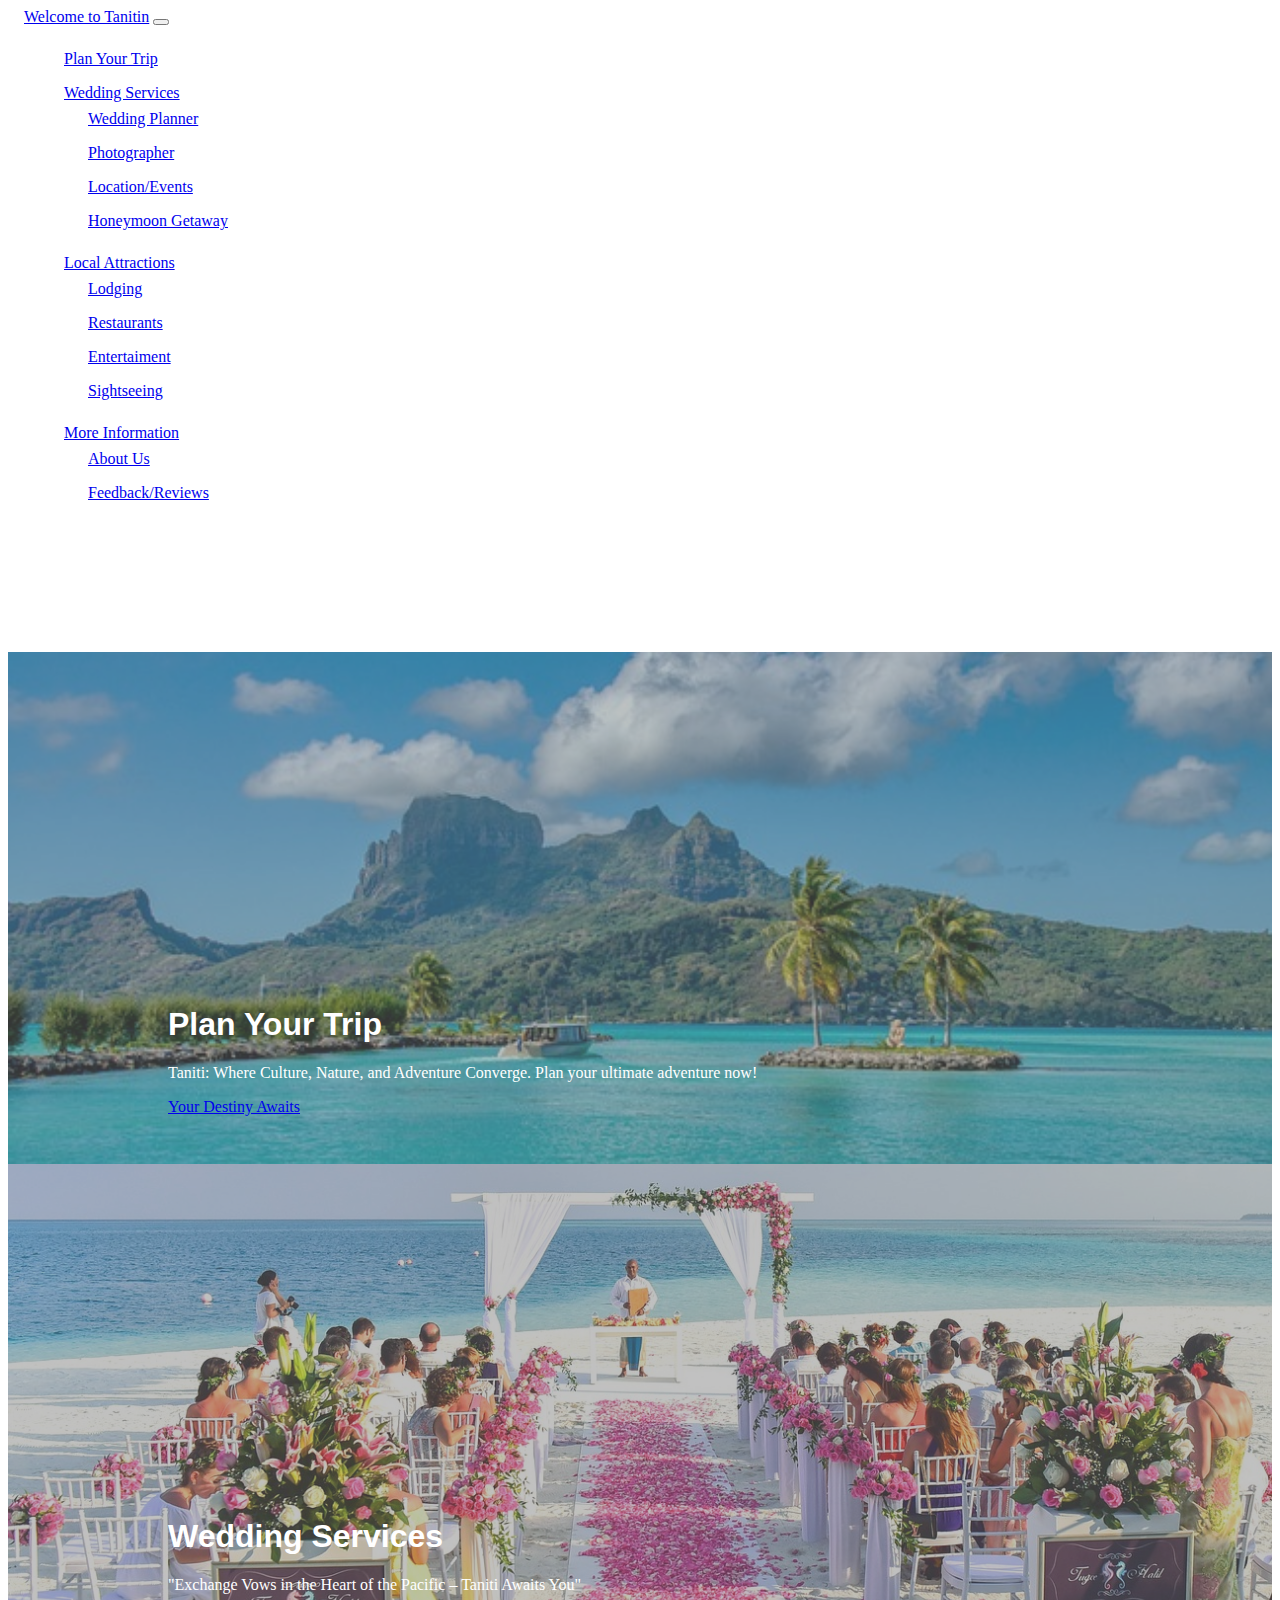
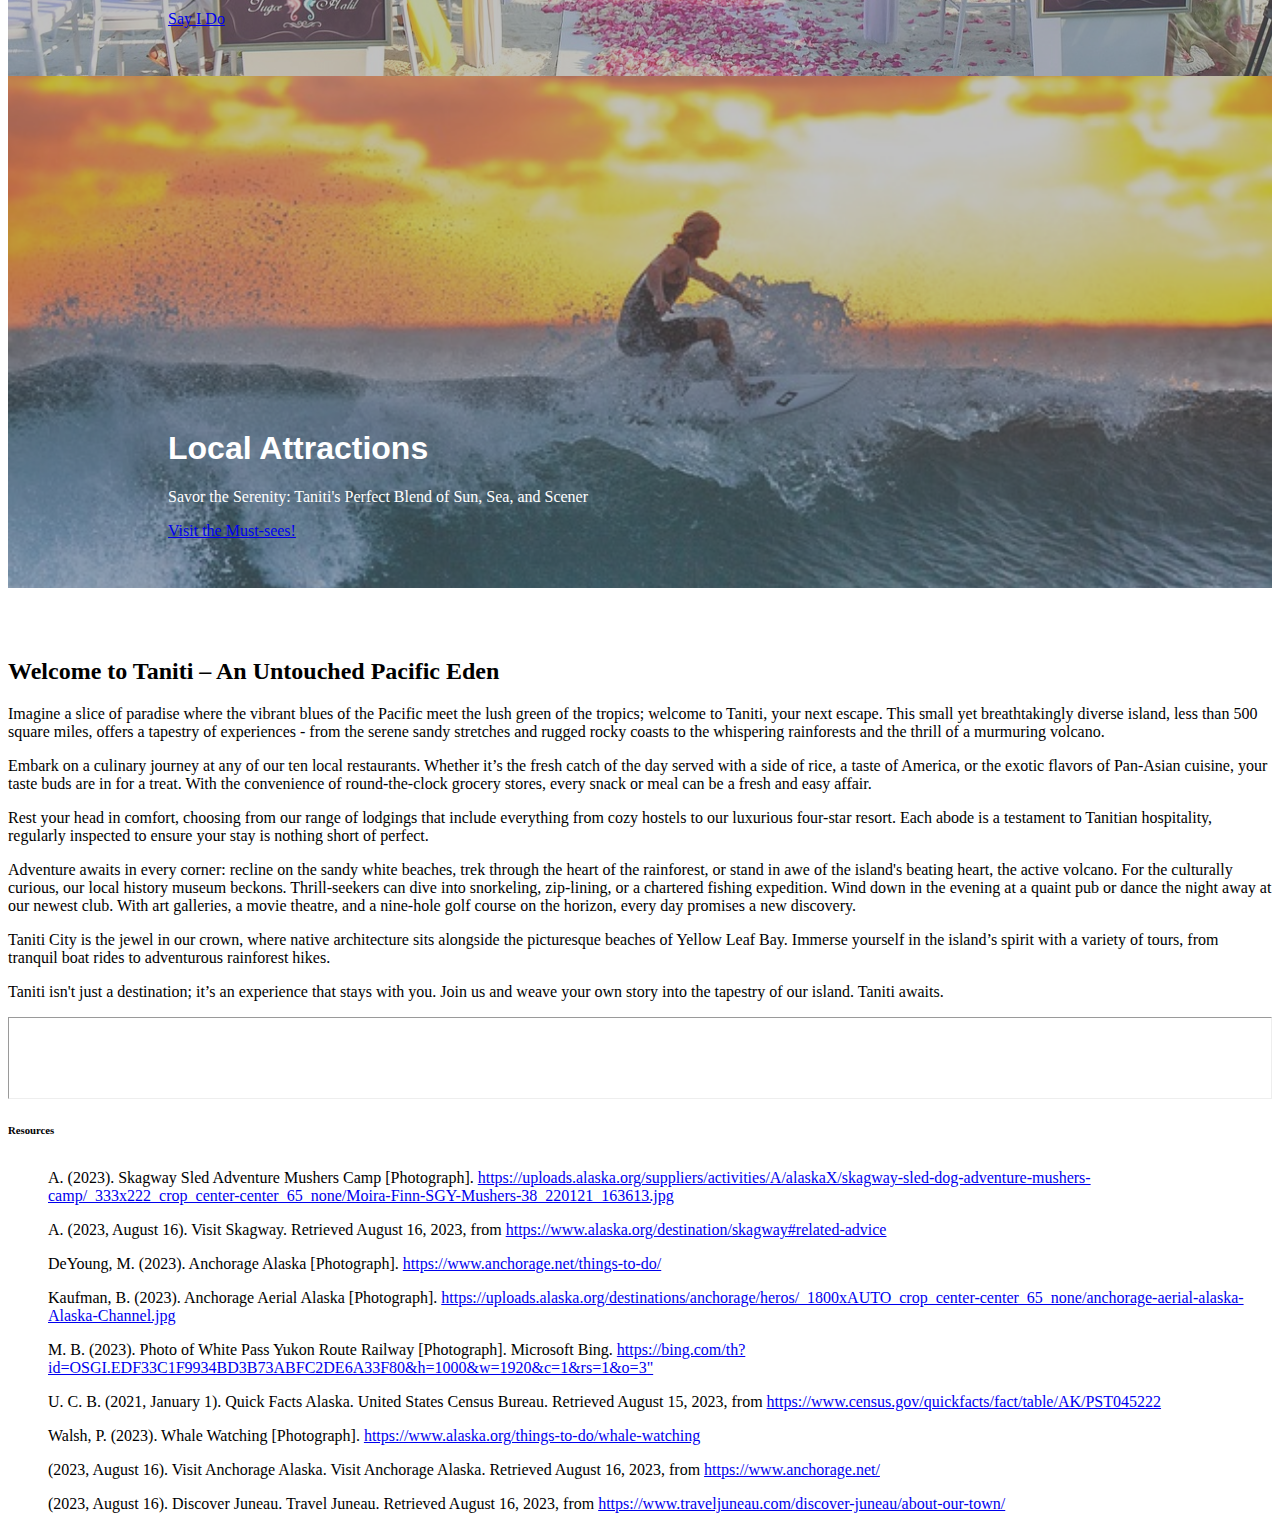
==== index.html @ 4310796c "Removed unnecessary items" ====
<!doctype html>
<html lang="en">
<head>

    <meta charset="utf-8">
    <meta name="viewport" content="width=device-width, initial-scale=1">
    <title>Welcome to Tainiti</title>

    <!-- CSS Links/Files; Bootstrap and Custom-->
    <link href="https://cdn.jsdelivr.net/npm/bootstrap@5.3.1/dist/css/bootstrap.min.css" rel="stylesheet"
        integrity="sha384-4bw+/aepP/YC94hEpVNVgiZdgIC5+VKNBQNGCHeKRQN+PtmoHDEXuppvnDJzQIu9" crossorigin="anonymous">
    <script defer src="https://cdn.jsdelivr.net/npm/bootstrap@5.3.1/dist/js/bootstrap.bundle.min.js"
        integrity="sha384-HwwvtgBNo3bZJJLYd8oVXjrBZt8cqVSpeBNS5n7C8IVInixGAoxmnlMuBnhbgrkm"
        crossorigin="anonymous"></script>
    <link rel="stylesheet" type="text/css" href="custom.css">
</head>
<!--Content Body-->

<body>
    <header>   <nav class="navbar navbar-expand-lg bg-body-tertiary">
        <div class="container-fluid">
            <a class="navbar-brand" href="./index.html">Welcome to Tanitin</a>
            <button class="navbar-toggler" type="button" data-bs-toggle="collapse"
                data-bs-target="#navbarSupportedContent" aria-controls="navbarSupportedContent" aria-expanded="false"
                aria-label="Toggle navigation">
                <span class="navbar-toggler-icon"></span>
            </button>
            <div class="collapse navbar-collapse" id="navbarSupportedContent">
                <ul class="navbar-nav me-auto mb-2 mb-lg-0">
                    <li class="nav-item">
                        <a class="nav-link active navbar-brand" aria-current="page" href="./index.html">Plan Your Trip</a>
                    </li>
                    <li class="nav-item dropdown">
                        <a class="nav-link dropdown-toggle navbar-brand" href="#" role="button"
                            data-bs-toggle="dropdown" aria-expanded="false">
                            Wedding Services
                        </a>
                        <ul class="dropdown-menu">
                            <li><a class="dropdown-item" href="./city-anchorage.html">Wedding Planner</a></li>
                            <li><a class="dropdown-item" href="./city-juneau.html">Photographer</a></li>
                            <li><a class="dropdown-item" href="./city-skagway.html">Location/Events</a></li>
                            <li><a class="dropdown-item" href="./city-skagway.html">Honeymoon Getaway</a></li>
                        </ul>
                    <li class="nav-item dropdown">
                        <a class="nav-link dropdown-toggle navbar-brand" href="#" role="button"
                            data-bs-toggle="dropdown" aria-expanded="false">
                            Local Attractions
                        </a>
                        <ul class="dropdown-menu">
                            <li><a class="dropdown-item" href="./city-anchorage.html">Lodging</a></li>
                            <li><a class="dropdown-item" href="./city-juneau.html">Restaurants</a></li>
                            <li><a class="dropdown-item" href="./city-skagway.html">Entertaiment</a></li>
                            <li><a class="dropdown-item" href="./city-skagway.html">Sightseeing</a></li>
                        </ul>
                    </li>
                    <li class="nav-item dropdown">
                        <a class="nav-link dropdown-toggle navbar-brand" href="#" role="button"
                            data-bs-toggle="dropdown" aria-expanded="false">
                            More Information
                        </a>
                        <ul class="dropdown-menu">
                            <li><a class="dropdown-item" href="./city-anchorage.html">About Us</a></li>
                            <li><a class="dropdown-item" href="./city-juneau.html">Feedback/Reviews</a></li>
                        </ul>
                    </li>
                </ul>
            </div>
        </div>
    </nav></header>
    <section role="main">
        <!--Carousel-->
        <div id="myCarousel" class="carousel slide" data-bs-ride="carousel">
            <ol class="carousel-indicators">
                <li data-bs-target="#myCarousel" data-bs-slide-to="0"></li>
                <li data-bs-target="#myCarousel" data-bs-slide-to="1"></li>
                <li data-bs-target="#myCarousel" data-bs-slide-to="2" class="active"></li>
            </ol>
            <div class="carousel-inner">
                <div class="carousel-item">
                    <div class="overlay-image" style="background-image:url(./island-5783440_640.jpg);"
                        alt="Island">
                    </div>
                    <div class="container-carousel-items">
                        <h1>Plan Your Trip</h1>
                        <p> Taniti: Where Culture, Nature, and Adventure Converge. Plan your ultimate adventure now!</p>
                        <a href="./city-anchorage.html" class="btn btn-lg btn-primary">
                            Your Destiny Awaits
                        </a>
                    </div>
                </div>
                <div class="carousel-item">
                    <div class="overlay-image" style="background-image:url(./aisle-1854077_1280.jpg);"
                        alt="A couple getting married on a beautiful island.">
                    </div>
                    <div class="container-carousel-items">
                        <h1>Wedding Services</h1>
                        <p>"Exchange Vows in the Heart of the Pacific – Taniti Awaits You"</p>
                        <a href="./city-juneau.html" class="btn btn-lg btn-primary">
                            Say I Do
                        </a>
                    </div>
                </div>
                <div class="carousel-item active">
                    <div class="overlay-image" style="background-image:url(surfing-2212948_640.jpg);"
                        alt="Surfing in the ocean near Tainiti">
                    </div>
                    <div class="container-carousel-items">
                        <h1>Local Attractions</h1>
                        <p>Savor the Serenity: Taniti's Perfect Blend of Sun, Sea, and Scener</p>
                        <a href="./city-skagway.html" class="btn btn-lg btn-primary">
                            Visit the Must-sees!
                        </a>
                    </div>
                </div>
            </div>
            <a href="#myCarousel" class="carousel-control-prev" role="button" data-bs-slide="prev">
                <span class="sr-only"></span>
                <span class="carousel-control-prev-icon" aria-hidden="true"></span>
            </a>
            <a href="#myCarousel" class="carousel-control-next" role="button" data-bs-slide="next">
                <span class="sr-only"></span>
                <span class="carousel-control-next-icon" aria-hidden="true"></span>
            </a>
        </div>

        <!--City Row-->
        <div class="container px-4 py-5" id="alaska-facts">
            <h2>Welcome to Taniti – An Untouched Pacific Eden</h2>
            <p>

Imagine a slice of paradise where the vibrant blues of the Pacific meet the lush green of the tropics; welcome to Taniti, your next escape. This small yet breathtakingly diverse island, less than 500 square miles, offers a tapestry of experiences - from the serene sandy stretches and rugged rocky coasts to the whispering rainforests and the thrill of a murmuring volcano.
</p><p>
Embark on a culinary journey at any of our ten local restaurants. Whether it’s the fresh catch of the day served with a side of rice, a taste of America, or the exotic flavors of Pan-Asian cuisine, your taste buds are in for a treat. With the convenience of round-the-clock grocery stores, every snack or meal can be a fresh and easy affair.
</p><p>
Rest your head in comfort, choosing from our range of lodgings that include everything from cozy hostels to our luxurious four-star resort. Each abode is a testament to Tanitian hospitality, regularly inspected to ensure your stay is nothing short of perfect.
</p><p>
Adventure awaits in every corner: recline on the sandy white beaches, trek through the heart of the rainforest, or stand in awe of the island's beating heart, the active volcano. For the culturally curious, our local history museum beckons. Thrill-seekers can dive into snorkeling, zip-lining, or a chartered fishing expedition. Wind down in the evening at a quaint pub or dance the night away at our newest club. With art galleries, a movie theatre, and a nine-hole golf course on the horizon, every day promises a new discovery.
</p><p>
Taniti City is the jewel in our crown, where native architecture sits alongside the picturesque beaches of Yellow Leaf Bay. Immerse yourself in the island’s spirit with a variety of tours, from tranquil boat rides to adventurous rainforest hikes.
</p><p>
Taniti isn't just a destination; it’s an experience that stays with you. Join us and weave your own story into the tapestry of our island. Taniti awaits.</p>
        </div>
     
            <!--End of Tainiti Row-->
            <hr class="featurette-divider">

            <div>
                <h6>Resources</h6>
                <ul>
                    <li>A. (2023). Skagway Sled Adventure Mushers Camp [Photograph].
                        <a
                            href="https://uploads.alaska.org/suppliers/activities/A/alaskaX/skagway-sled-dog-adventure-mushers-camp/_333x222_crop_center-center_65_none/Moira-Finn-SGY-Mushers-38_220121_163613.jpg">
                            https://uploads.alaska.org/suppliers/activities/A/alaskaX/skagway-sled-dog-adventure-mushers-camp/_333x222_crop_center-center_65_none/Moira-Finn-SGY-Mushers-38_220121_163613.jpg</a>
                    </li>
                    <li>A. (2023, August 16). Visit Skagway. Retrieved August 16, 2023, from
                        <a href="https://www.alaska.org/destination/skagway#related-advice">
                            https://www.alaska.org/destination/skagway#related-advice</a>
                    </li>
                    <li>DeYoung, M. (2023). Anchorage Alaska [Photograph].
                        <a href="https://www.anchorage.net/things-to-do/">
                            https://www.anchorage.net/things-to-do/</a>
                    </li>
                    <li>Kaufman, B. (2023). Anchorage Aerial Alaska [Photograph].
                        <a
                            href="https://uploads.alaska.org/destinations/anchorage/heros/_1800xAUTO_crop_center-center_65_none/anchorage-aerial-alaska-Alaska-Channel.jpg">
                            https://uploads.alaska.org/destinations/anchorage/heros/_1800xAUTO_crop_center-center_65_none/anchorage-aerial-alaska-Alaska-Channel.jpg</a>
                    </li>
                    <li>M. B. (2023). Photo of White Pass Yukon Route Railway [Photograph]. Microsoft Bing.
                        <a
                            href="https://bing.com/th?id=OSGI.EDF33C1F9934BD3B73ABFC2DE6A33F80&amp;h=1000&amp;w=1920&amp;c=1&amp;rs=1&amp;o=3&quot">https://bing.com/th?id=OSGI.EDF33C1F9934BD3B73ABFC2DE6A33F80&amp;h=1000&amp;w=1920&amp;c=1&amp;rs=1&amp;o=3&quot</a>
                    </li>
                    <li>U. C. B. (2021, January 1). Quick Facts Alaska. United States Census Bureau. Retrieved August
                        15, 2023, from
                        <a href="https://www.census.gov/quickfacts/fact/table/AK/PST045222">
                            https://www.census.gov/quickfacts/fact/table/AK/PST045222</a>
                    </li>
                    <li>Walsh, P. (2023). Whale Watching [Photograph].
                        <a
                            href="https://www.alaska.org/things-to-do/whale-watching">https://www.alaska.org/things-to-do/whale-watching</a>
                    </li>
                    <li>(2023, August 16). Visit Anchorage Alaska. Visit Anchorage Alaska. Retrieved August 16, 2023,
                        from
                        <a href="https://www.anchorage.net/">
                            https://www.anchorage.net/</a>
                    </li>
                    <li>(2023, August 16). Discover Juneau. Travel Juneau. Retrieved August 16, 2023, from
                        <a href="https://www.traveljuneau.com/discover-juneau/about-our-town/">
                            https://www.traveljuneau.com/discover-juneau/about-our-town/</a>
                    </li>
                </ul>
            </div>
        </div>

    </section>

    <!-- Optional JavaScript -->
    <!-- jQuery first, then Popper.js, then Bootstrap JS -->
    <script src="https://cdn.jsdelivr.net/npm/bootstrap@5.3.1/dist/js/bootstrap.bundle.min.js"
        integrity="sha384-HwwvtgBNo3bZJJLYd8oVXjrBZt8cqVSpeBNS5n7C8IVInixGAoxmnlMuBnhbgrkm"
        crossorigin="anonymous"></script>
    <script src="https://cdn.jsdelivr.net/npm/@popperjs/core@2.11.8/dist/umd/popper.min.js"
        integrity="sha384-I7E8VVD/ismYTF4hNIPjVp/Zjvgyol6VFvRkX/vR+Vc4jQkC+hVqc2pM8ODewa9r"
        crossorigin="anonymous"></script>
    <script src="https://cdn.jsdelivr.net/npm/bootstrap@5.3.1/dist/js/bootstrap.min.js"
        integrity="sha384-Rx+T1VzGupg4BHQYs2gCW9It+akI2MM/mndMCy36UVfodzcJcF0GGLxZIzObiEfa"
        crossorigin="anonymous"></script>
</body>

</html>
---- custom.css ----
.additional-information {
    padding-right: 3rem;
    padding-left: 3rem;
}

aside {
    width: 40%;
    padding-left: 0.5rem;
    margin-left: 0.5rem;
    float: right;
    box-shadow: inset 5px 0 5px -5px #29627e;
    font-style: italic;
    color: #131a75;
}

aside>p {
    margin: 0.5rem;
}
.carousel-item {
    height: 32rem;
    background: #777;
    color: white;
    position: relative;
}

.carousel-control-prev {
    width: 5% !important;
}

.citation {
    font-style: italic;
    font-size: small;
    color: lightslategray;
    text-align: right;
}

#cityname {
    color: purple;
}

.city-img {
    float: left;
}

.container {
    padding-top: 50px;
}

.container-carousel-items {
    position: absolute;
    bottom: 0;
    left: 0;
    right: 0;
    padding-right: 10rem;
    padding-left: 10rem;
    padding-bottom: 3rem;
    margin-right: auto;
    margin-left: auto;
}

.circular-image-row {
    text-align: center;
    height: 10rem;
    width: 10rem;
    border-radius: 50%;
    object-fit: cover;
}

.featurette-divider {
    padding-bottom: 5rem;
}

h1 {
    font-family: 'Gill Sans', 'Gill Sans MT', Calibri, 'Trebuchet MS', sans-serif
}

img {
    height: 10rem;
    width: 10rem;
    position: center;
    padding-right: 1rem;
    padding-bottom: 1rem;
}

li {
    padding-top: .5rem;
    padding-bottom: .5rem;
}

form {
    padding-top: 5rem;
    padding-left: 10rem;
    padding-right: 10rem;
}

.fun-fact {
    text-align: center;
    padding-right: 10rem;
    padding-left: 10rem;
    padding-bottom: 3rem;
    margin-right: auto;
    margin-left: auto;
}

.marketing .col-lg-4 {
    margin-bottom: 1.5rem;
    text-align: center;
    width: 33.333333333%;
}

.navbar-brand {
    padding-left: 1rem;
}

.navbar-brand:hover {
    background-color: rgb(97, 80, 128);
    color: white
}

.overlay-image {
    position: absolute;
    bottom: 0;
    left: 0;
    right: 0;
    top: 0;
    background-position: center;
    background-size: cover;
    opacity: 0.55;
    object-fit: cover;
}

.references {
    font-size: 1rem;
}

.row-circular-img {
    position: center;
    width: 1px;
}

.row-grid {
    margin-top: unset
}

.table-comparison {
    padding-right: 3rem;
    padding-left: 3rem;
}

.section-buffer {
    padding-top: 3rem;
    padding-bottom: 3rem;
}

table {
    font-family: arial, sans-serif;
    border-collapse: collapse;
    width: 100%;
}

td,
th {
    border: 1px solid #dddddd;
    text-align: left;
    padding: 8px;
}

tr:nth-child(even) {
    background-color: #dddddd;
}

ul {
    list-style-type:circle;
}

li::marker {
    font-size: 0;
}
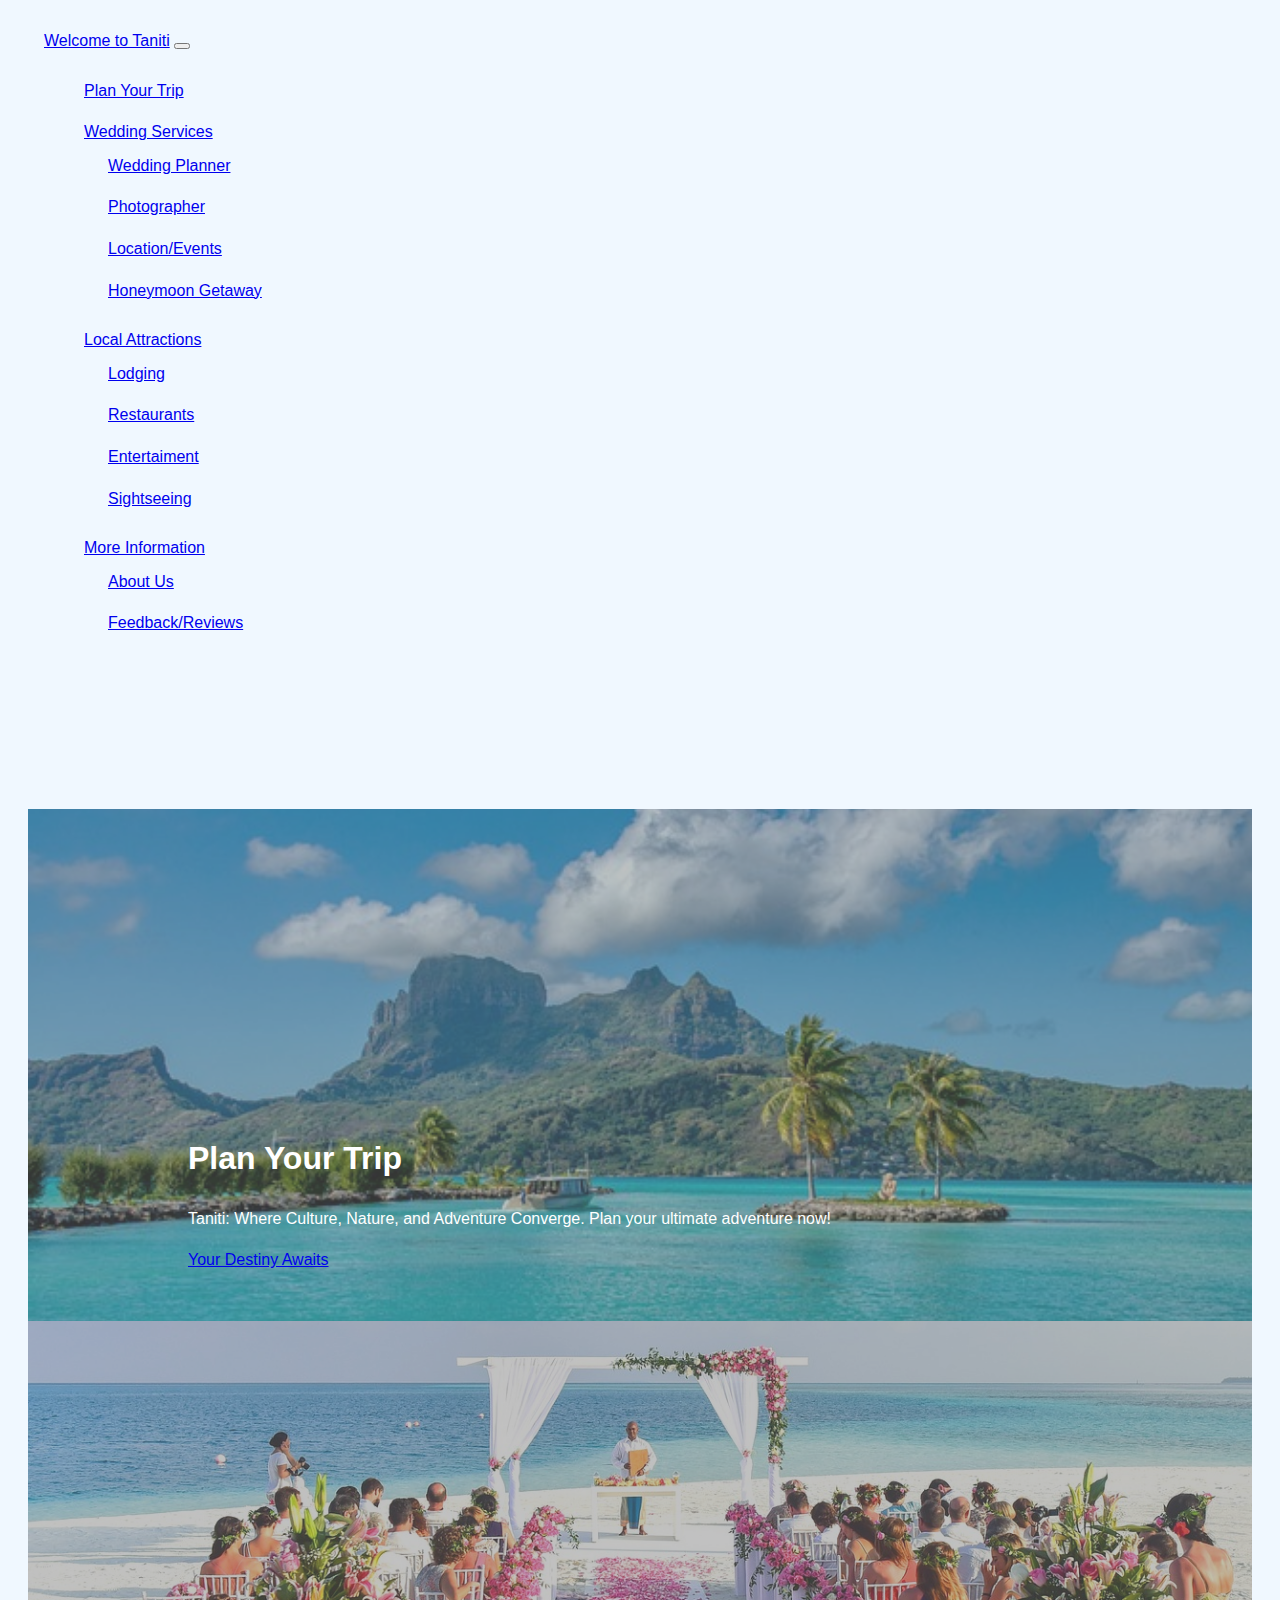
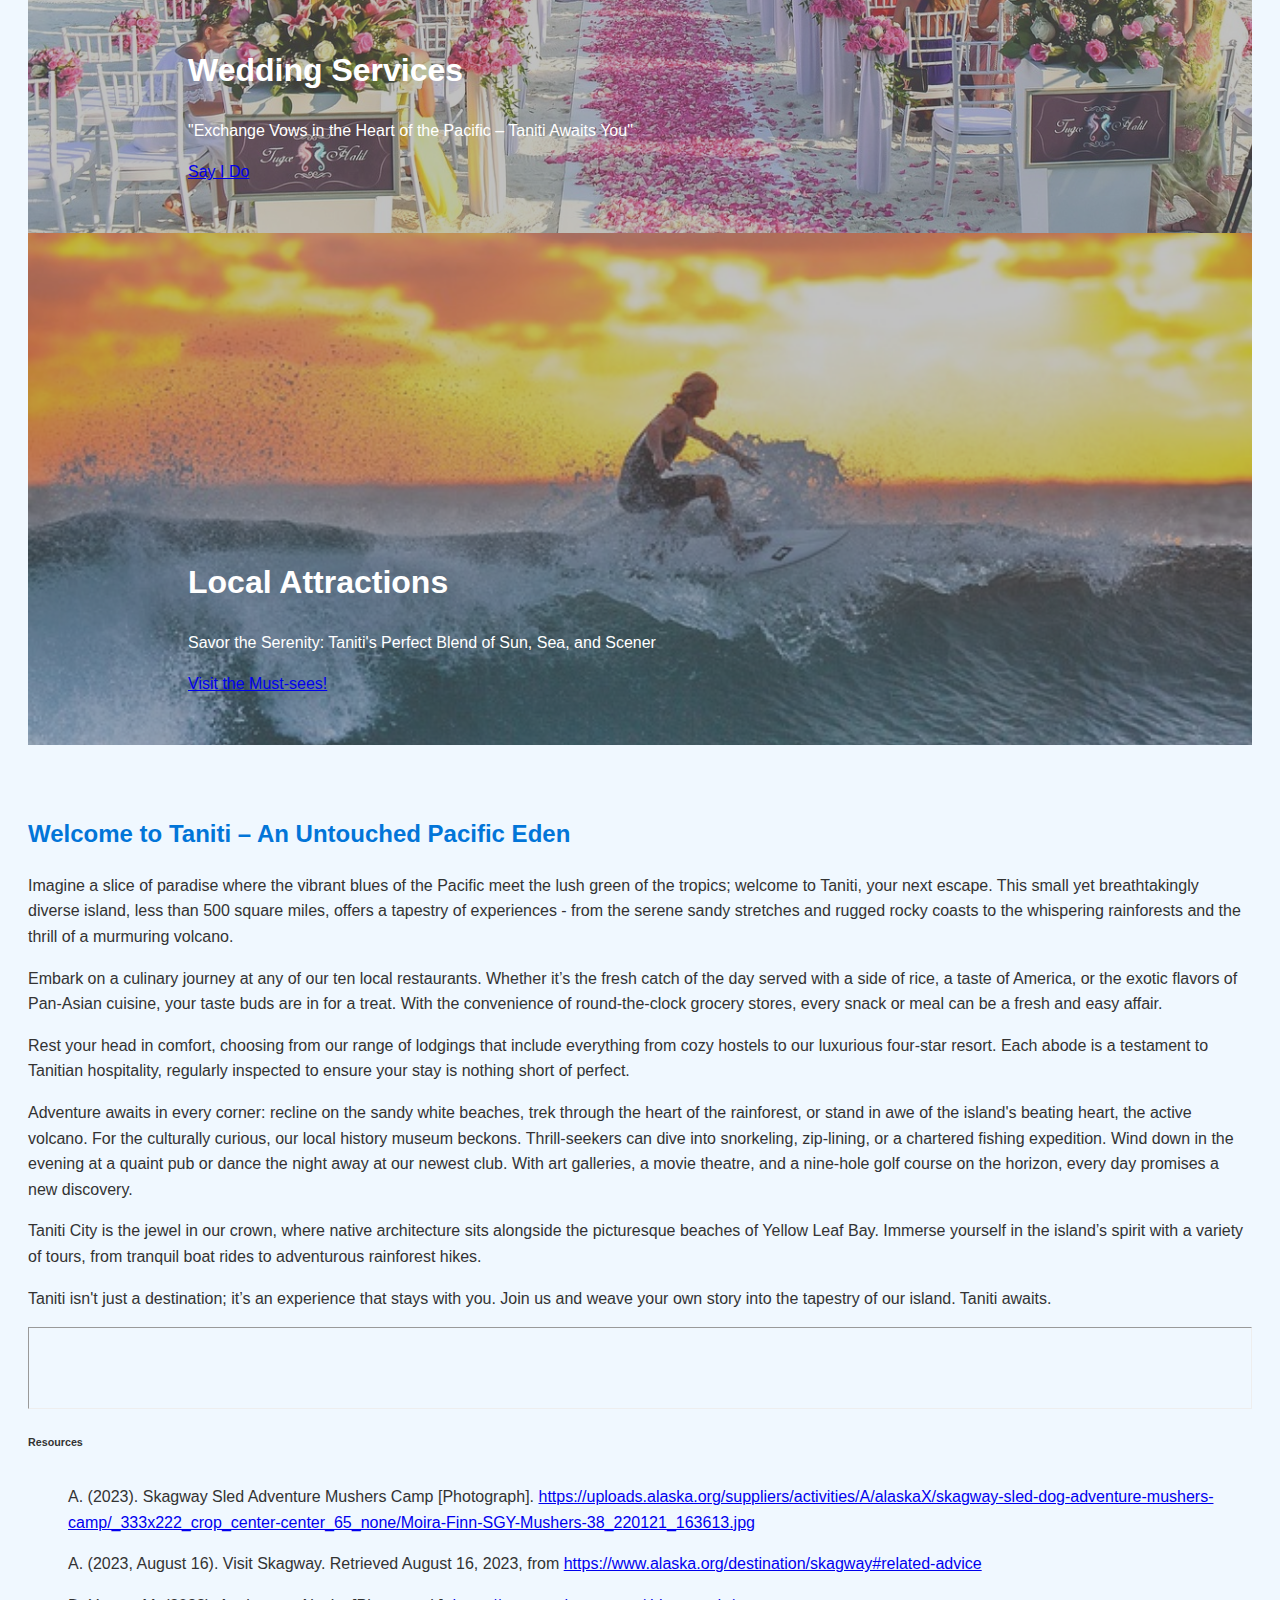
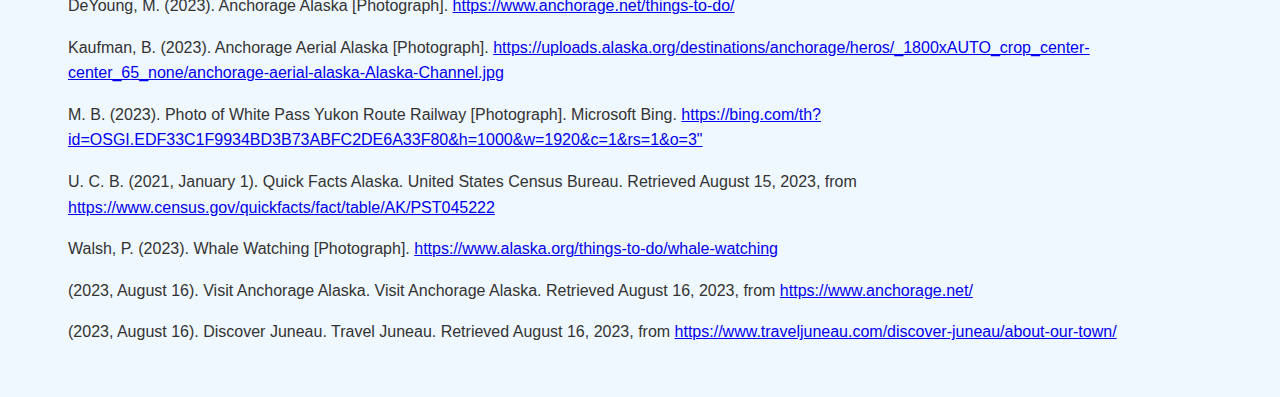
==== commit 33c1a98c: "Update index.html" ====
--- a/index.html
+++ b/index.html
@@ -19,7 +19,7 @@
 <body>
     <header>   <nav class="navbar navbar-expand-lg bg-body-tertiary">
         <div class="container-fluid">
-            <a class="navbar-brand" href="./index.html">Welcome to Tanitin</a>
+            <a class="navbar-brand" href="./index.html">Welcome to Taniti</a>
             <button class="navbar-toggler" type="button" data-bs-toggle="collapse"
                 data-bs-target="#navbarSupportedContent" aria-controls="navbarSupportedContent" aria-expanded="false"
                 aria-label="Toggle navigation">
@@ -28,7 +28,7 @@
             <div class="collapse navbar-collapse" id="navbarSupportedContent">
                 <ul class="navbar-nav me-auto mb-2 mb-lg-0">
                     <li class="nav-item">
-                        <a class="nav-link active navbar-brand" aria-current="page" href="./index.html">Plan Your Trip</a>
+                        <a class="nav-link active navbar-brand" aria-current="page" href="./form.html">Plan Your Trip</a>
                     </li>
                     <li class="nav-item dropdown">
                         <a class="nav-link dropdown-toggle navbar-brand" href="#" role="button"
@@ -36,10 +36,10 @@
                             Wedding Services
                         </a>
                         <ul class="dropdown-menu">
-                            <li><a class="dropdown-item" href="./city-anchorage.html">Wedding Planner</a></li>
-                            <li><a class="dropdown-item" href="./city-juneau.html">Photographer</a></li>
+                            <li><a class="dropdown-item" href="./weddingplanner.html">Wedding Planner</a></li>
+                            <li><a class="dropdown-item" href="./photography.html">Photographer</a></li>
                             <li><a class="dropdown-item" href="./city-skagway.html">Location/Events</a></li>
-                            <li><a class="dropdown-item" href="./city-skagway.html">Honeymoon Getaway</a></li>
+                            <li><a class="dropdown-item" href="./honeymoon.html">Honeymoon Getaway</a></li>
                         </ul>
                     <li class="nav-item dropdown">
                         <a class="nav-link dropdown-toggle navbar-brand" href="#" role="button"
@@ -59,7 +59,7 @@
                             More Information
                         </a>
                         <ul class="dropdown-menu">
-                            <li><a class="dropdown-item" href="./city-anchorage.html">About Us</a></li>
+                            <li><a class="dropdown-item" href="./about.html">About Us</a></li>
                             <li><a class="dropdown-item" href="./city-juneau.html">Feedback/Reviews</a></li>
                         </ul>
                     </li>
@@ -95,7 +95,7 @@
                     <div class="container-carousel-items">
                         <h1>Wedding Services</h1>
                         <p>"Exchange Vows in the Heart of the Pacific – Taniti Awaits You"</p>
-                        <a href="./city-juneau.html" class="btn btn-lg btn-primary">
+                        <a href="./weddingplanner.html" class="btn btn-lg btn-primary">
                             Say I Do
                         </a>
                     </div>
--- a/custom.css
+++ b/custom.css
@@ -1,8 +1,23 @@
+body {
+    font-family: Arial, sans-serif;
+    background-color: #f0f8ff; /* Light blue background */
+    color: #333; /* Dark grey text */
+    line-height: 1.6;
+    padding: 20px;
+}
+
+h2 {
+    color: #0275d8; /* Blue color for headings */
+}
 .additional-information {
     padding-right: 3rem;
     padding-left: 3rem;
 }
 
+.single-image img {
+    max-width: 100%;
+    height: auto;
+}
 aside {
     width: 40%;
     padding-left: 0.5rem;
@@ -176,3 +191,22 @@
 li::marker {
     font-size: 0;
 }
+.custom-button {
+    display: block; /* Makes the button block level for center alignment */
+    width: auto; /* Adjust width as needed, or use 'max-width' for a maximum width */
+    margin: 20px auto; /* Adds margin on top and bottom, and auto for left and right for centering */
+    padding: 10px 20px; /* Padding inside the button */
+    background-color: #0275d8; /* Background color */
+    color: white; /* Text color */
+    text-align: center; /* Center the text */
+    border-radius: 5px; /* Rounded corners */
+    text-decoration: none; /* Removes underline from links */
+    font-size: 1.2em; /* Larger text size */
+    transition: background-color 0.3s; /* Smooth transition for hover effect */
+}
+
+.custom-button:hover {
+    background-color: #025aa5; /* Darker shade when hovered */
+    text-decoration: none; /* Keeps text without underline on hover */
+    color: white; /* Ensures text color remains the same on hover */
+}
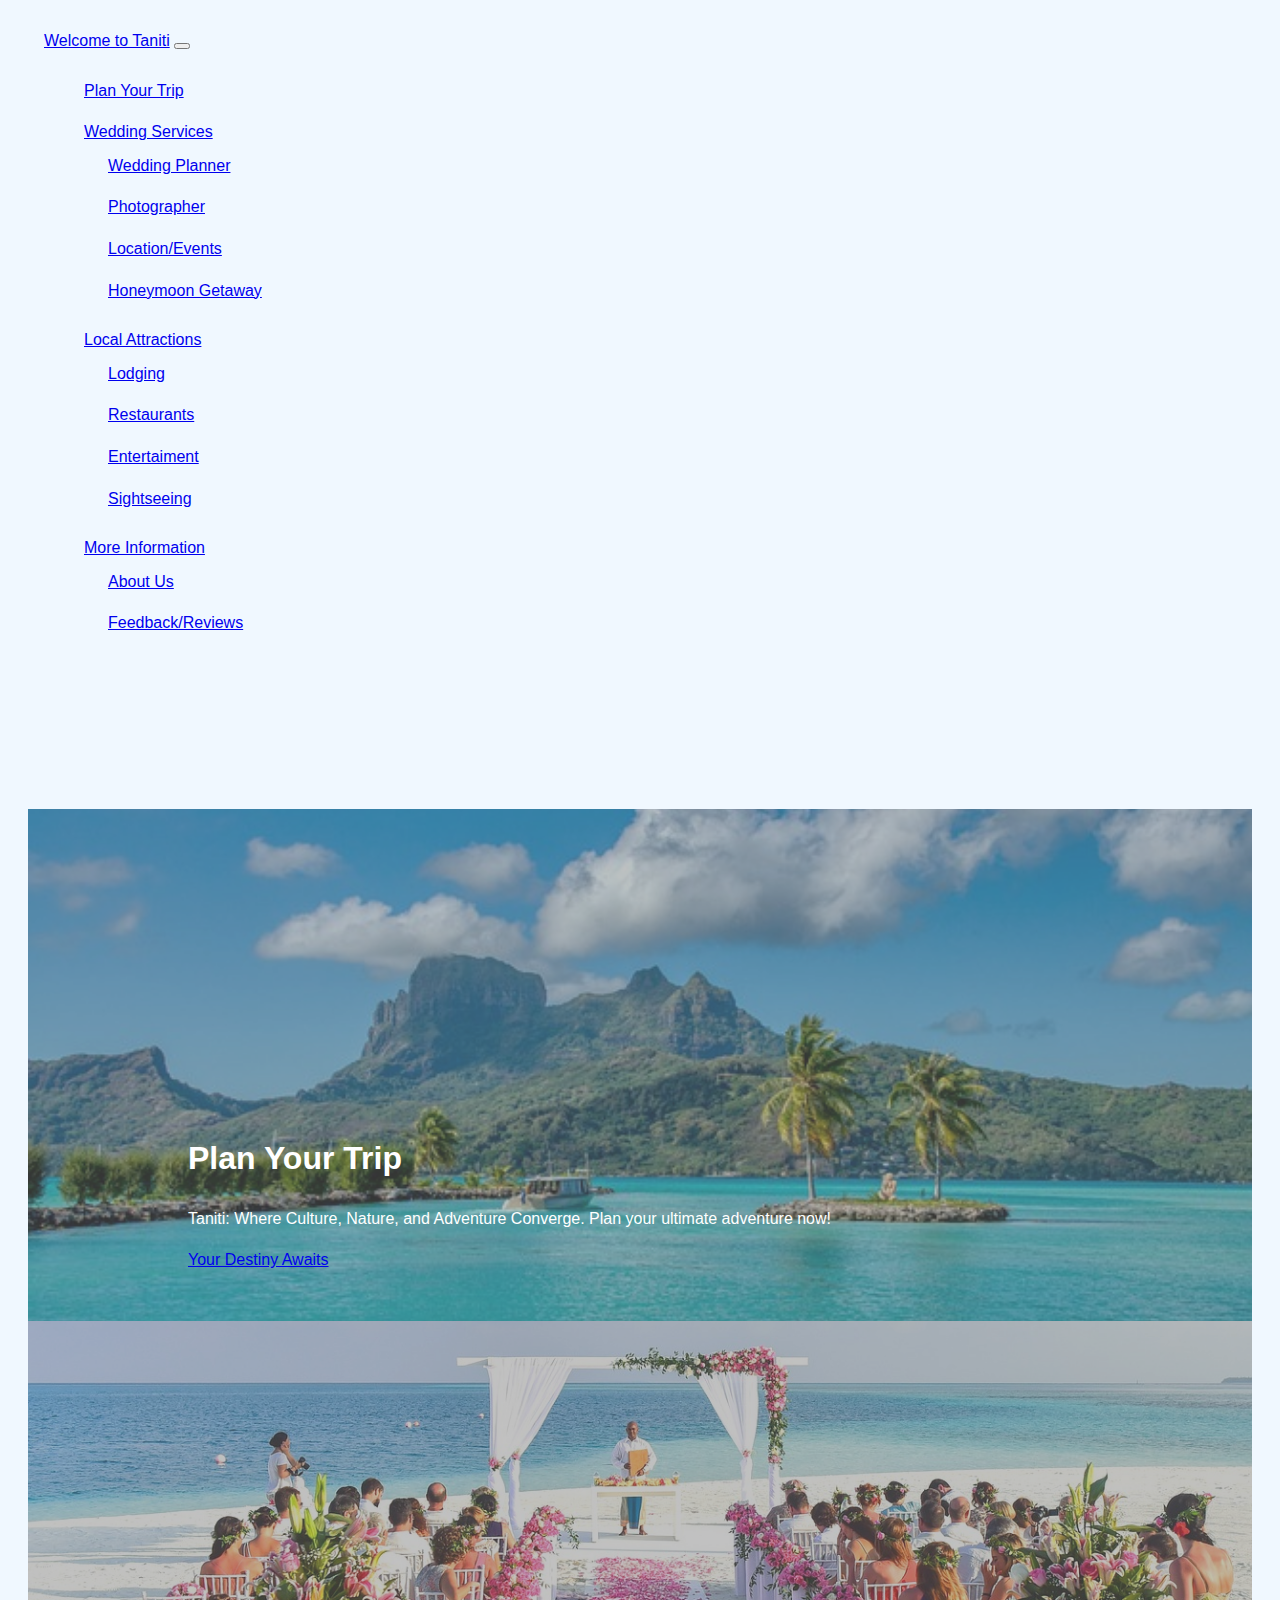
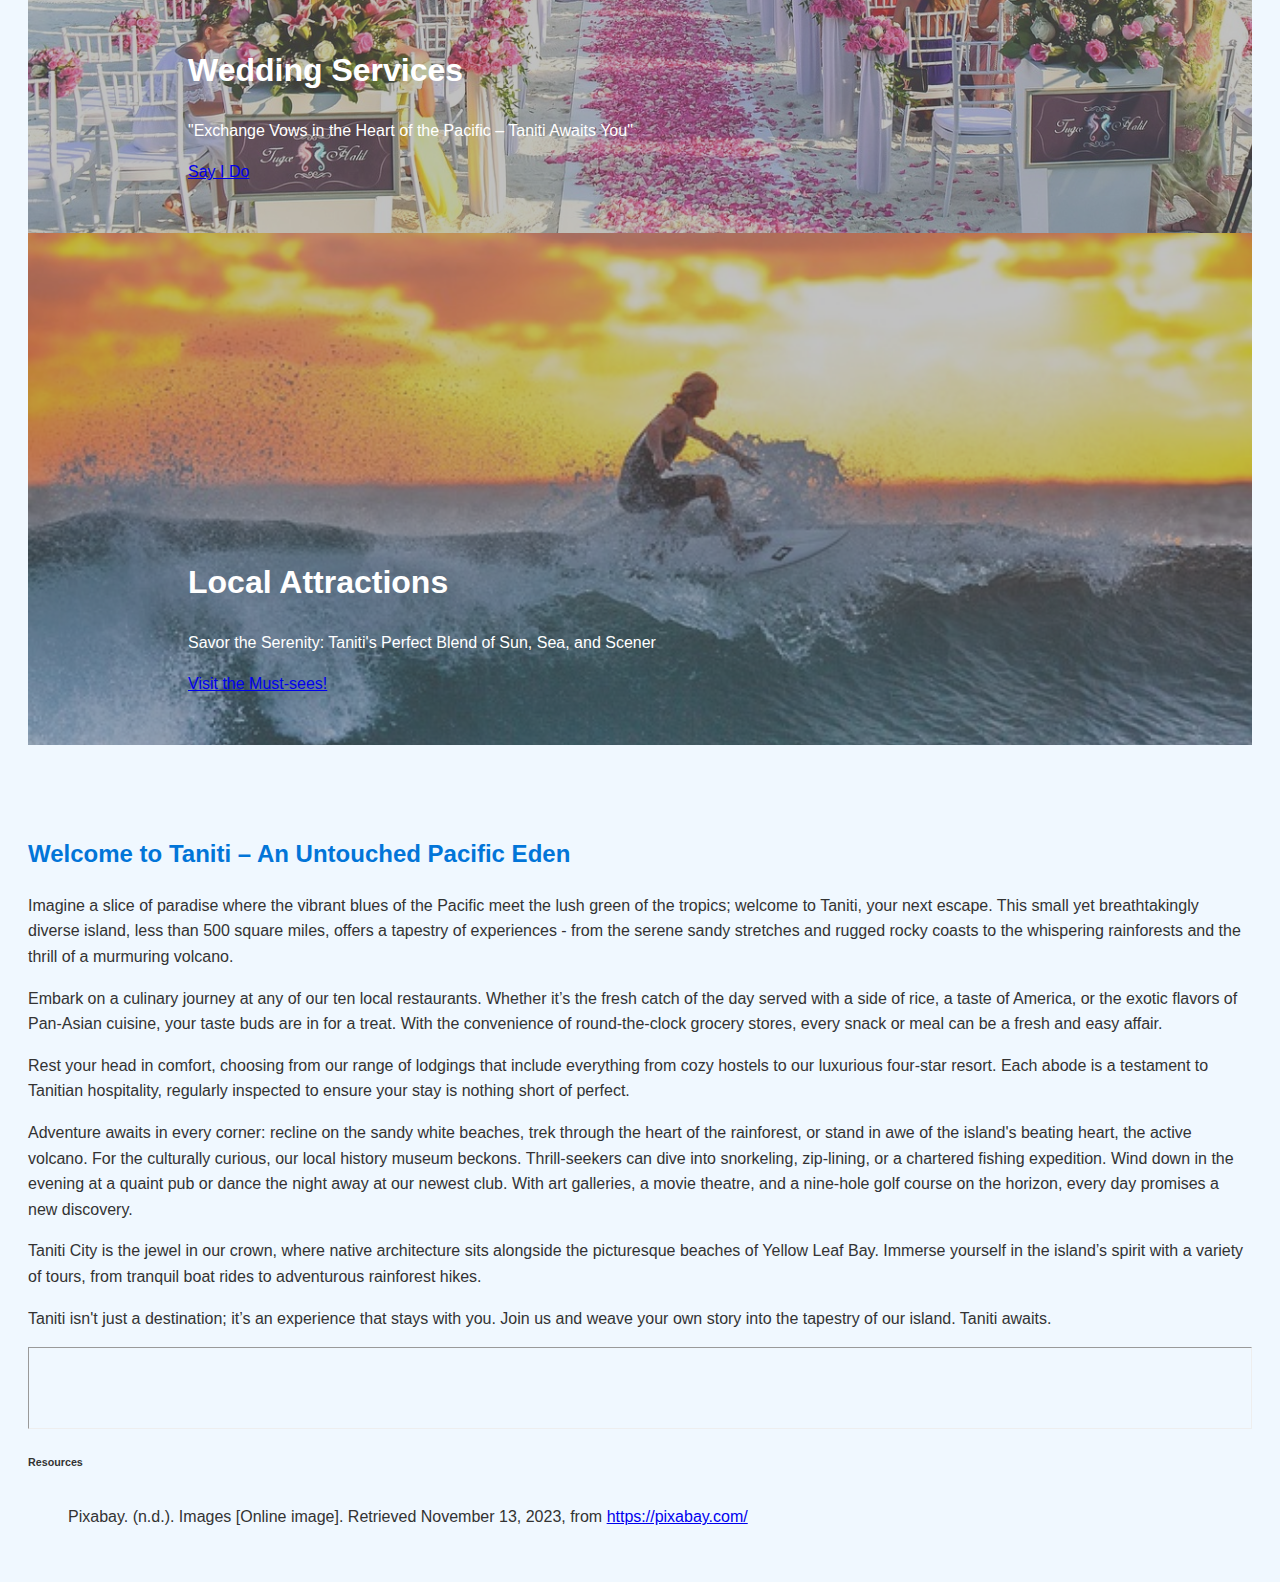
==== commit 0d3552c4: "Update index.html" ====
--- a/index.html
+++ b/index.html
@@ -38,7 +38,7 @@
                         <ul class="dropdown-menu">
                             <li><a class="dropdown-item" href="./weddingplanner.html">Wedding Planner</a></li>
                             <li><a class="dropdown-item" href="./photography.html">Photographer</a></li>
-                            <li><a class="dropdown-item" href="./city-skagway.html">Location/Events</a></li>
+                            <li><a class="dropdown-item" href="./events.html">Location/Events</a></li>
                             <li><a class="dropdown-item" href="./honeymoon.html">Honeymoon Getaway</a></li>
                         </ul>
                     <li class="nav-item dropdown">
@@ -47,10 +47,10 @@
                             Local Attractions
                         </a>
                         <ul class="dropdown-menu">
-                            <li><a class="dropdown-item" href="./city-anchorage.html">Lodging</a></li>
-                            <li><a class="dropdown-item" href="./city-juneau.html">Restaurants</a></li>
-                            <li><a class="dropdown-item" href="./city-skagway.html">Entertaiment</a></li>
-                            <li><a class="dropdown-item" href="./city-skagway.html">Sightseeing</a></li>
+                            <li><a class="dropdown-item" href="./lodging.html">Lodging</a></li>
+                            <li><a class="dropdown-item" href="./restaurants.html">Restaurants</a></li>
+                            <li><a class="dropdown-item" href="./entertainment.html">Entertaiment</a></li>
+                            <li><a class="dropdown-item" href="./sightseeing.html">Sightseeing</a></li>
                         </ul>
                     </li>
                     <li class="nav-item dropdown">
@@ -60,7 +60,7 @@
                         </a>
                         <ul class="dropdown-menu">
                             <li><a class="dropdown-item" href="./about.html">About Us</a></li>
-                            <li><a class="dropdown-item" href="./city-juneau.html">Feedback/Reviews</a></li>
+                            <li><a class="dropdown-item" href="./feedback.html">Feedback/Reviews</a></li>
                         </ul>
                     </li>
                 </ul>
@@ -83,7 +83,7 @@
                     <div class="container-carousel-items">
                         <h1>Plan Your Trip</h1>
                         <p> Taniti: Where Culture, Nature, and Adventure Converge. Plan your ultimate adventure now!</p>
-                        <a href="./city-anchorage.html" class="btn btn-lg btn-primary">
+                        <a href="./form.html" class="btn btn-lg btn-primary">
                             Your Destiny Awaits
                         </a>
                     </div>
@@ -107,7 +107,7 @@
                     <div class="container-carousel-items">
                         <h1>Local Attractions</h1>
                         <p>Savor the Serenity: Taniti's Perfect Blend of Sun, Sea, and Scener</p>
-                        <a href="./city-skagway.html" class="btn btn-lg btn-primary">
+                        <a href="./entertainment.html" class="btn btn-lg btn-primary">
                             Visit the Must-sees!
                         </a>
                     </div>
@@ -147,45 +147,10 @@
             <div>
                 <h6>Resources</h6>
                 <ul>
-                    <li>A. (2023). Skagway Sled Adventure Mushers Camp [Photograph].
+                    <li>Pixabay. (n.d.). Images [Online image]. Retrieved November 13, 2023, from
                         <a
-                            href="https://uploads.alaska.org/suppliers/activities/A/alaskaX/skagway-sled-dog-adventure-mushers-camp/_333x222_crop_center-center_65_none/Moira-Finn-SGY-Mushers-38_220121_163613.jpg">
-                            https://uploads.alaska.org/suppliers/activities/A/alaskaX/skagway-sled-dog-adventure-mushers-camp/_333x222_crop_center-center_65_none/Moira-Finn-SGY-Mushers-38_220121_163613.jpg</a>
-                    </li>
-                    <li>A. (2023, August 16). Visit Skagway. Retrieved August 16, 2023, from
-                        <a href="https://www.alaska.org/destination/skagway#related-advice">
-                            https://www.alaska.org/destination/skagway#related-advice</a>
-                    </li>
-                    <li>DeYoung, M. (2023). Anchorage Alaska [Photograph].
-                        <a href="https://www.anchorage.net/things-to-do/">
-                            https://www.anchorage.net/things-to-do/</a>
-                    </li>
-                    <li>Kaufman, B. (2023). Anchorage Aerial Alaska [Photograph].
-                        <a
-                            href="https://uploads.alaska.org/destinations/anchorage/heros/_1800xAUTO_crop_center-center_65_none/anchorage-aerial-alaska-Alaska-Channel.jpg">
-                            https://uploads.alaska.org/destinations/anchorage/heros/_1800xAUTO_crop_center-center_65_none/anchorage-aerial-alaska-Alaska-Channel.jpg</a>
-                    </li>
-                    <li>M. B. (2023). Photo of White Pass Yukon Route Railway [Photograph]. Microsoft Bing.
-                        <a
-                            href="https://bing.com/th?id=OSGI.EDF33C1F9934BD3B73ABFC2DE6A33F80&amp;h=1000&amp;w=1920&amp;c=1&amp;rs=1&amp;o=3&quot">https://bing.com/th?id=OSGI.EDF33C1F9934BD3B73ABFC2DE6A33F80&amp;h=1000&amp;w=1920&amp;c=1&amp;rs=1&amp;o=3&quot</a>
-                    </li>
-                    <li>U. C. B. (2021, January 1). Quick Facts Alaska. United States Census Bureau. Retrieved August
-                        15, 2023, from
-                        <a href="https://www.census.gov/quickfacts/fact/table/AK/PST045222">
-                            https://www.census.gov/quickfacts/fact/table/AK/PST045222</a>
-                    </li>
-                    <li>Walsh, P. (2023). Whale Watching [Photograph].
-                        <a
-                            href="https://www.alaska.org/things-to-do/whale-watching">https://www.alaska.org/things-to-do/whale-watching</a>
-                    </li>
-                    <li>(2023, August 16). Visit Anchorage Alaska. Visit Anchorage Alaska. Retrieved August 16, 2023,
-                        from
-                        <a href="https://www.anchorage.net/">
-                            https://www.anchorage.net/</a>
-                    </li>
-                    <li>(2023, August 16). Discover Juneau. Travel Juneau. Retrieved August 16, 2023, from
-                        <a href="https://www.traveljuneau.com/discover-juneau/about-our-town/">
-                            https://www.traveljuneau.com/discover-juneau/about-our-town/</a>
+                            href="https://pixabay.com/">
+                            https://pixabay.com/</a>
                     </li>
                 </ul>
             </div>
--- a/custom.css
+++ b/custom.css
@@ -48,7 +48,17 @@
     color: lightslategray;
     text-align: right;
 }
-
+/* Carousel Styles */
+.carousel {
+    max-width: 100%; /* Ensure it doesn't overflow the viewport */
+    margin-bottom: 20px; /* Space between the carousel and the form */
+}
+
+.carousel-item .overlay-image {
+    background-size: cover;
+    background-position: center;
+    height: 100%;
+}
 #cityname {
     color: purple;
 }
@@ -210,3 +220,67 @@
     text-decoration: none; /* Keeps text without underline on hover */
     color: white; /* Ensures text color remains the same on hover */
 }
+.feedback-box {
+    border: 1px solid #ddd;
+    padding: 15px;
+    margin-bottom: 20px; /* Space between rows */
+    border-radius: 5px; /* Optional rounded corners */
+    background-color: #f9f9f9; /* Light background for the box */
+}
+
+/* Additional responsive adjustments if needed */
+@media (max-width: 768px) {
+    .feedback-box {
+        margin-bottom: 20px;
+    }
+}
+Copy code
+.gallery {
+    display: flex;
+    justify-content: start; /* Align items to the start of the container */
+    flex-wrap: wrap; /* Allow items to wrap as needed */
+}
+
+.gallery img {
+    max-width: 40%; /* Maximum width for each image */
+    flex-grow: 1; /* Allows the image to grow to fill the space */
+    margin-right: 5px; /* Spacing between images */
+    object-fit: cover; /* Adjust as per your requirement */
+}
+
+/* If there's only one image in a row, it should not stretch too much */
+.gallery:only-child {
+    max-width: 40%; /* Maximum width when it's the only child */
+    margin: 0 auto; /* Center the image */
+}
+
+/* Adjusting the last child margin */
+.gallery img:last-child {
+    margin-right: 0;
+}
+@media screen and (max-width: 600px) {
+    .gallery img {
+        max-width: 100%; /* Full width on smaller screens */
+    }
+}
+.text-boxes {
+    display: flex;
+    justify-content: start;
+    flex-wrap: wrap;
+}
+
+.text-boxes > div {
+    flex-grow: 1;
+    max-width: 30%; /* Adjust as needed */
+    margin-right: 5px; /* Spacing between text boxes */
+}
+
+.text-boxes > div:last-child {
+    margin-right: 0;
+}
+
+@media screen and (max-width: 600px) {
+    .text-boxes > div {
+        max-width: 100%; /* Full width on smaller screens */
+    }
+}
